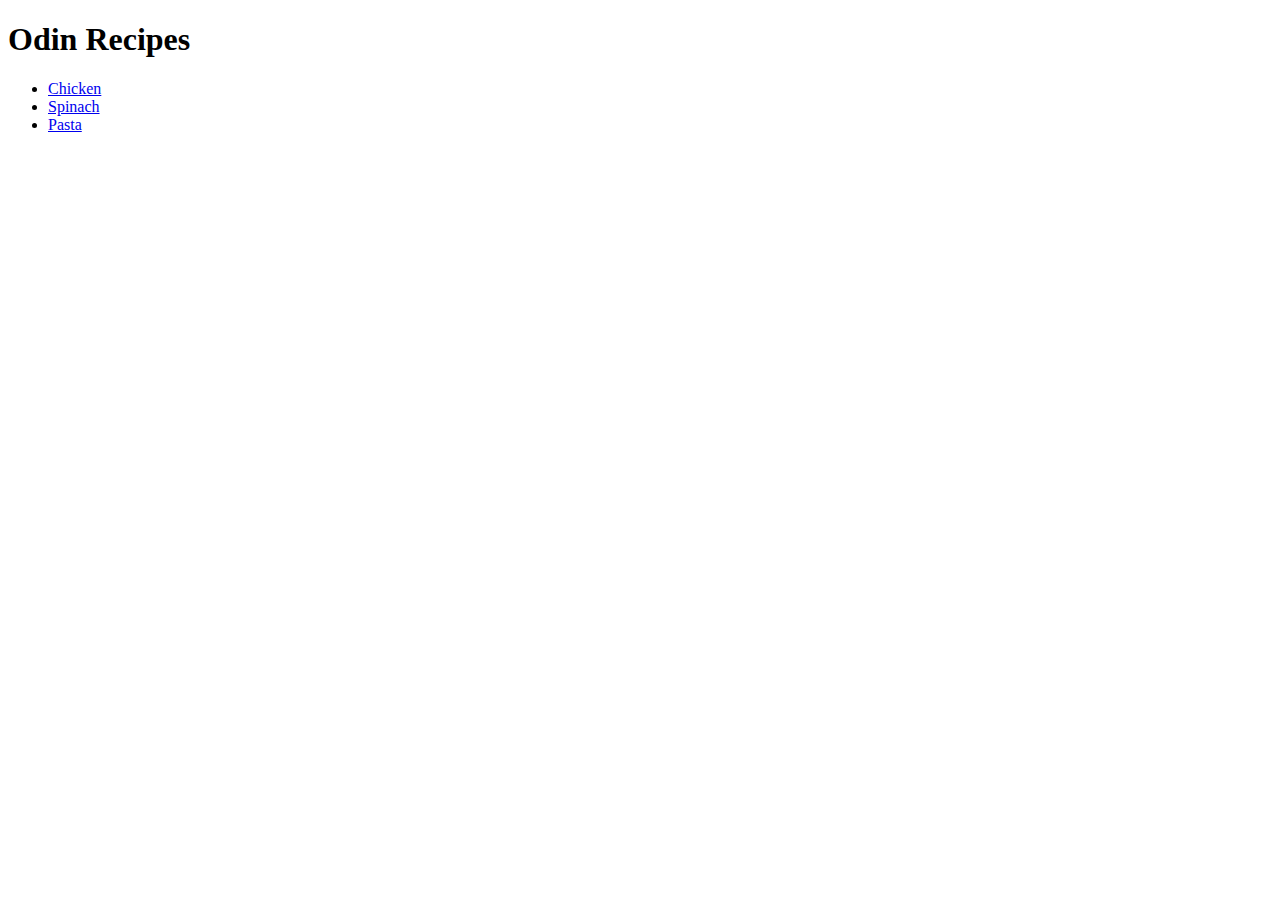
==== index.html @ b8bc56f5 "I've created a simple website with 3 recipes. This will be commited to main branch." ====
<!DOCTYPE html>
<html lang="en">
<head>
    <meta charset="UTF-8">
    <meta name="viewport" content="width=device-width, initial-scale=1.0">
    <title>Odin Recipes</title>
</head>
<body>
    <h1>Odin Recipes</h1>
    <ul>
        <li><a href="/chicken.html" target="_blank">Chicken</a></li>
        <li><a href="/spinach.html" target="_blank">Spinach</a></li>
        <li><a href="/pasta.html" target="_blank">Pasta</a></li>
    </ul>
</body>
</html>
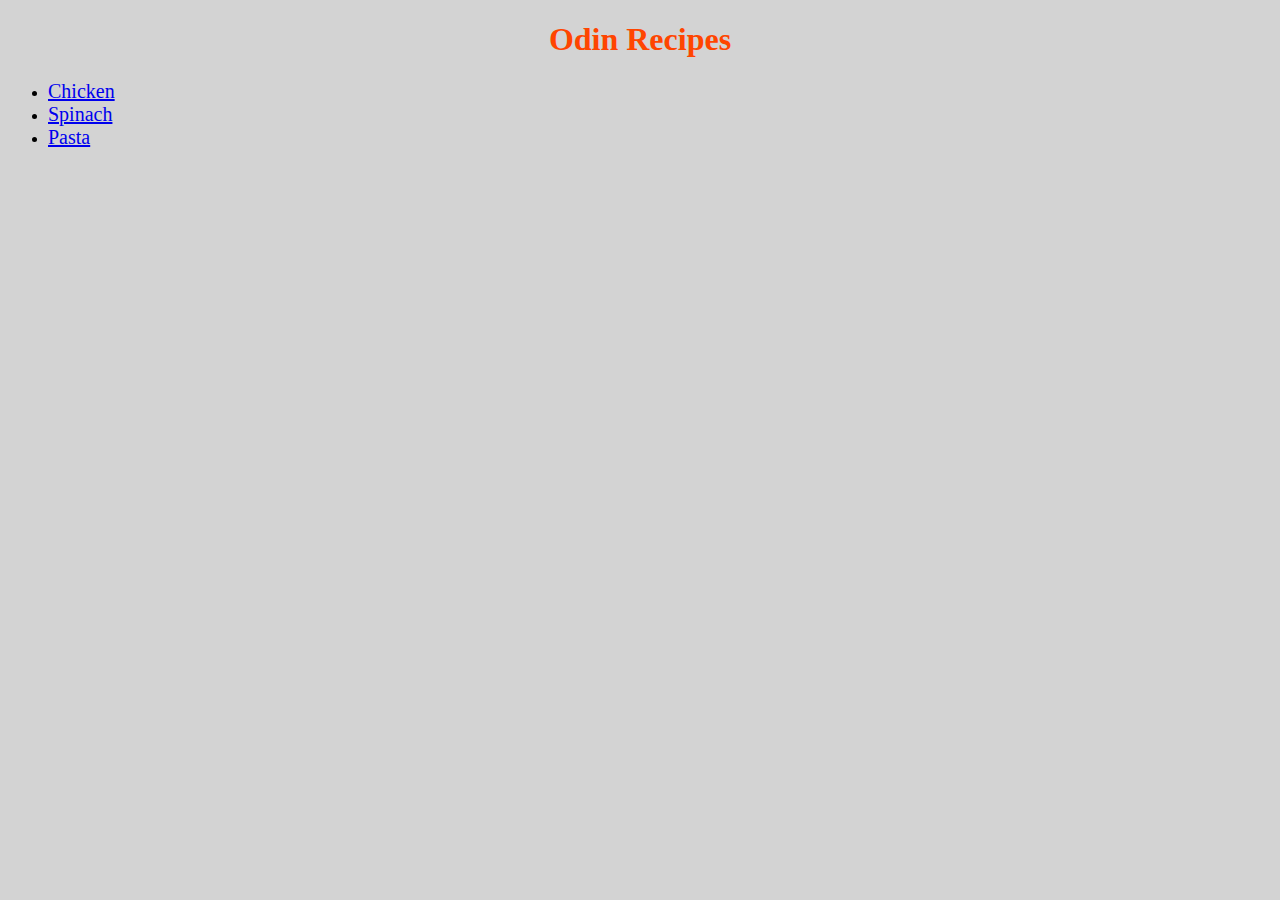
==== commit 0c69beec: "Added CSS styling to chicken and index pages" ====
--- a/index.html
+++ b/index.html
@@ -1,16 +1,17 @@
 <!DOCTYPE html>
-<html lang="en">
+<html class="background" lang="en">
 <head>
     <meta charset="UTF-8">
     <meta name="viewport" content="width=device-width, initial-scale=1.0">
     <title>Odin Recipes</title>
+    <link rel="stylesheet" href="Style.css">
 </head>
 <body>
-    <h1>Odin Recipes</h1>
+    <h1 class="title">Odin Recipes</h1>
     <ul>
-        <li><a href="/chicken.html" target="_blank">Chicken</a></li>
-        <li><a href="/spinach.html" target="_blank">Spinach</a></li>
-        <li><a href="/pasta.html" target="_blank">Pasta</a></li>
+        <li><a class="link" href="/chicken.html" target="_blank">Chicken</a></li>
+        <li><a class="link" href="/spinach.html" target="_blank">Spinach</a></li>
+        <li><a class="link" href="/pasta.html" target="_blank">Pasta</a></li>
     </ul>
 </body>
 </html>--- a/Style.css
+++ b/Style.css
@@ -0,0 +1,23 @@
+.title {
+    color:orangered;
+    text-align: center;
+
+}
+
+.image {
+    width: 50%;
+    height: auto;
+    display: block;
+    margin-left: auto;
+    margin-right: auto;
+}
+
+.link {
+    border-radius: 10px;
+    font-size: 20px;
+    text-align: center;
+}
+
+.background {
+    background-color: lightgray;
+}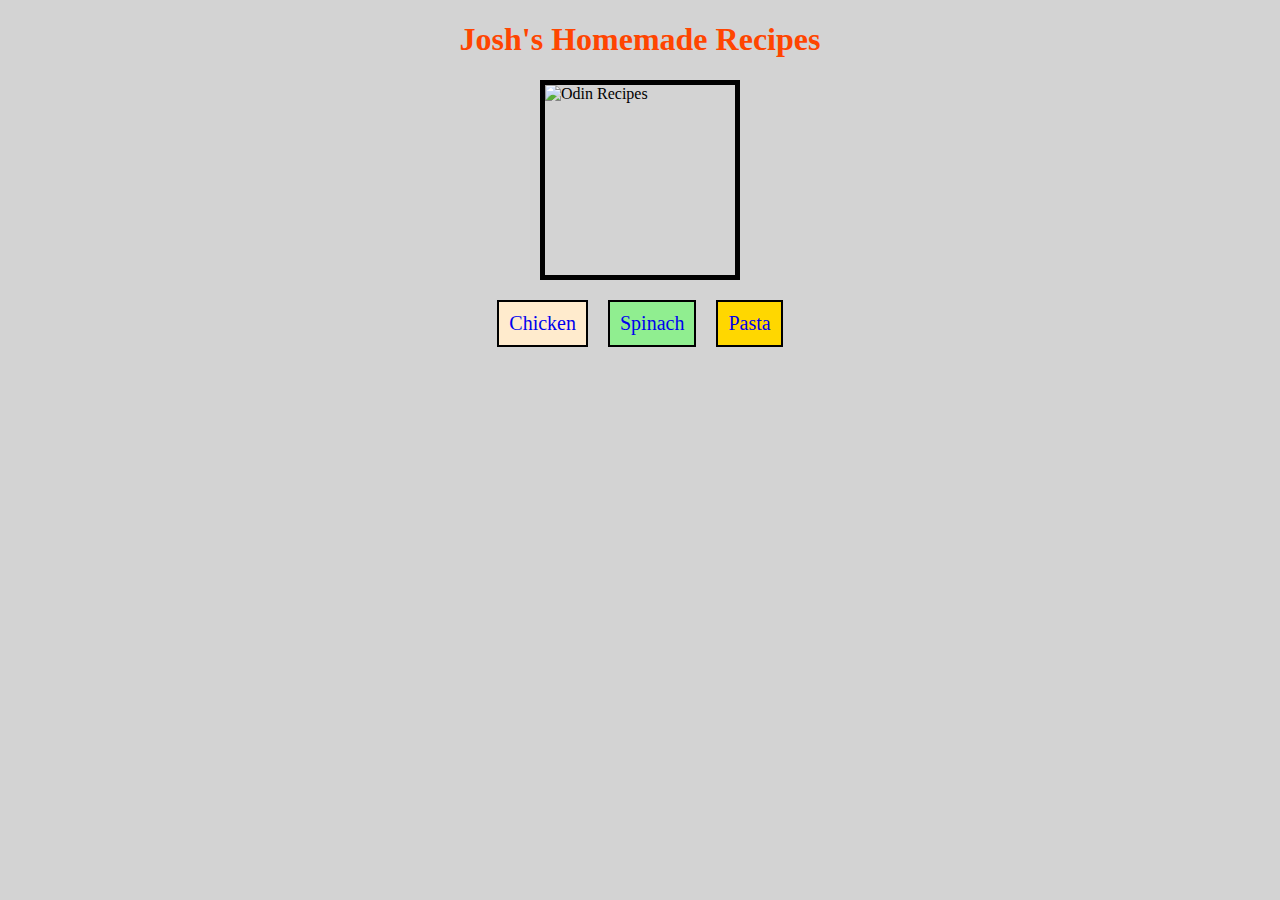
==== commit 6917db5f: "Made a bunch of CSS changes using new skills. Such as the Box Model. Cursor was used to help." ====
--- a/index.html
+++ b/index.html
@@ -3,15 +3,16 @@
 <head>
     <meta charset="UTF-8">
     <meta name="viewport" content="width=device-width, initial-scale=1.0">
-    <title>Odin Recipes</title>
+    <title>Josh's Recipes</title>
     <link rel="stylesheet" href="Style.css">
 </head>
 <body>
-    <h1 class="title">Odin Recipes</h1>
-    <ul>
-        <li><a class="link" href="/chicken.html" target="_blank">Chicken</a></li>
-        <li><a class="link" href="/spinach.html" target="_blank">Spinach</a></li>
-        <li><a class="link" href="/pasta.html" target="_blank">Pasta</a></li>
-    </ul>
+    <h1 class="title">Josh's Homemade Recipes</h1>
+    <img class="image" src="https://images.unsplash.com/photo-1546069901-ba9599a7e63c?q=80&w=1000&auto=format&fit=crop&ixlib=rb-4.0.3&ixid=M3wxMjA3fDB8MHxwaG90by1wYWdlfHx8fGVufDB8fHx8fA%3D%3D" alt="Odin Recipes">
+    <div class="link-container">
+        <a class="link link-chicken" href="/chicken.html" target="_blank">Chicken</a>
+        <a class="link link-spinach" href="/spinach.html" target="_blank">Spinach</a>
+        <a class="link link-pasta" href="/pasta.html" target="_blank">Pasta</a>
+    </div>
 </body>
 </html>--- a/Style.css
+++ b/Style.css
@@ -1,21 +1,48 @@
+*,
+*::before,
+*::after {
+    box-sizing: border-box;
+}
+
 .title {
     color:orangered;
     text-align: center;
-
 }
 
 .image {
-    width: 50%;
-    height: auto;
+    width: 200px;
+    height: 200px;
     display: block;
     margin-left: auto;
     margin-right: auto;
+    border: 5px solid black;
 }
 
 .link {
-    border-radius: 10px;
+    border: 2px solid black;
     font-size: 20px;
-    text-align: center;
+    display: inline-block;
+    padding: 10px;
+    margin: 20px 10px;
+    text-decoration: none;
+}
+
+.link-container {
+    display: flex;
+    justify-content: center;
+    align-items: center;
+}
+
+.link-chicken {
+    background-color: #ffebcd;
+}
+
+.link-spinach {
+    background-color: #90ee90;
+}
+
+.link-pasta {
+    background-color: #ffd700;
 }
 
 .background {
